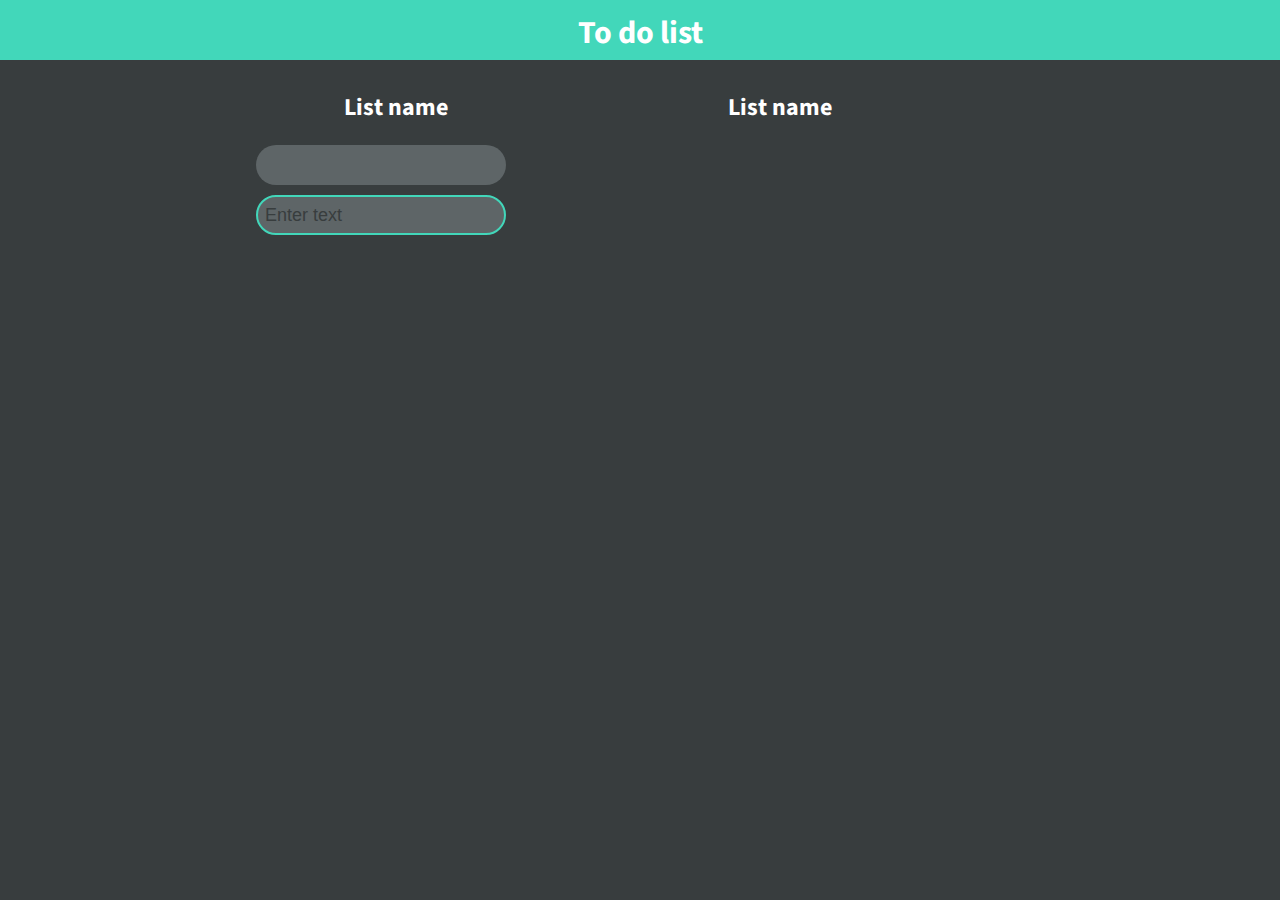
==== To do list finiched/index.html @ f8900364 "commit" ====
<!DOCTYPE html>
<html>
    <head>
        <meta charset="utf-8">
        <link rel="stylesheet" href="style.css">
        <title>To do list</title>
        <link href="https://fonts.googleapis.com/css?family=Source+Sans+Pro" rel="stylesheet">
        <link rel="stylesheet" href="https://use.fontawesome.com/releases/v5.3.1/css/all.css" integrity="sha384-mzrmE5qonljUremFsqc01SB46JvROS7bZs3IO2EmfFsd15uHvIt+Y8vEf7N7fWAU" crossorigin="anonymous">

    </head>
    <body>
        <header>
            <h1>To do list</h1>
        </header>
        <main>
            <div class="content">
                <div class="contentTop">
                    <div class="contentTopName">
                        <h2 id="name">List name</h2>
                    </div>
                    <div class="editListName">
                        <i class="far fa-edit"></i>
                    </div>
                </div>
                <ul id="list"></ul>
                    <li><i class="far fa-circle fa-xs"></i></i></li>
                    <input type="text" placeholder="Enter text" id="input">
                    <i id="addItem" class="fas fa-plus-circle" onclick="addButton()"></i>
            </div>


            <div class="content">
                <div class="contentTop">
                    <div class="contentTopName">
                        <h2>List name</h2>
                    </div>
                </div>
            </div>
        </main>
        

        <script src="script.js"></script>
    </body>
</html>
---- To do list finiched/style.css ----
body{
    margin: 0px;
    padding: 0px;
    background-color: #383D3E;
}
*{
    box-sizing: border-box;
}
header{
    height: 60px;
    width: 100vw;
    background-color: #42D7BA;
}
h1{
    text-align: center;
    color: white;
    margin: 0;
    font-family: 'Source Sans Pro', sans-serif;
    padding-top: 10px;
}
h2{
    color: white;
    font-family: 'Source Sans Pro', sans-serif;
    text-align: center;
    margin: 0px;
    float: right;
}
i{
    color: white;
    size: 36px;
    font-size: 20px;
}
main{
    display: flex;
    flex-direction: row;
    justify-content: center;
}
.content{
    width: 30%;
    margin-top: 30px;
}
.contentTop{
    display: grid;
    grid-template-columns:repeat(2, 1fr) ;
}
.contentTopName{
    grid-template-columns: 1/2;
}
.editListName{
    display: grid;
    margin-left: 7px;
    justify-content: flex-start;
    align-content: center;
    transition: 200ms;
}    
.editListName :hover{
    background-color:#383D3E; 
    color: #3590D5;
   
}
#list{
    padding: 0px;
}
ul{
    margin-top: 20px;
    margin-bottom: 0px;
}
li{
    color: white;
    background-color: #5E6567;
    height:40px ;
    width:250px ;
    border-radius: 50px;
    font-size: 20px;
    list-style: none;
    margin-top: 10px;
    padding-top: 7px;
    padding-left: 8px;
}
#check{
    position: absolute;
}
#input{
    margin-top: 10px;
    background-color: #5E6567;
    width: 250px;
    height: 40px;
    border-radius: 50px;
    border:2px solid #42D7BA; 
    padding-left: 7px;
}
input, textarea, select, button {
    color: white;
    font-size: 18px;
    background-color: red;
}
::placeholder{
    color:#383D3E;
}
#addItem {
    position: absolute;
    font-size: 40px;
    padding-left: 7px;
    margin-top: 10px;
    transition: 200ms;
}
#addItem:hover{
    color: #3590D5;
}
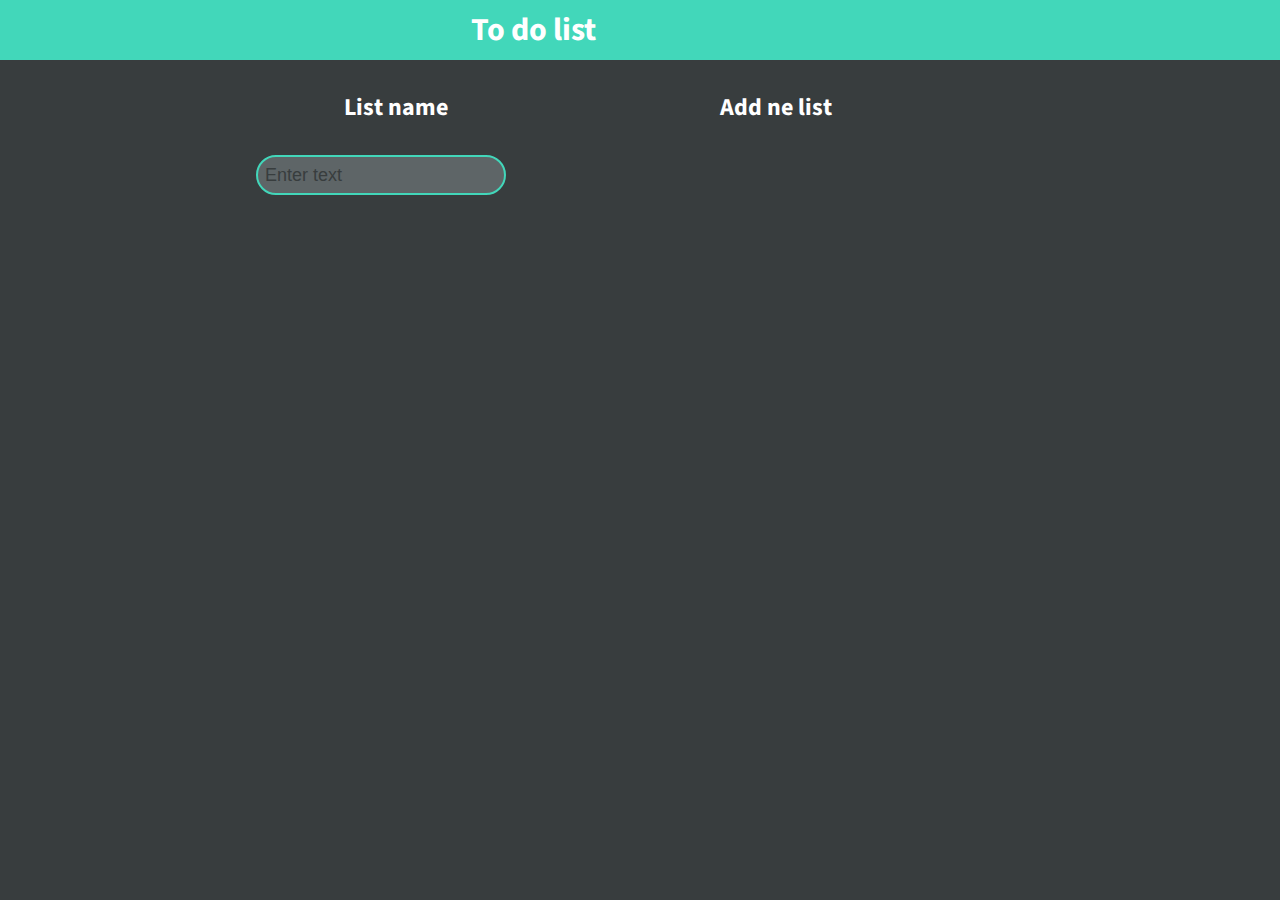
==== commit 83176215: "commit" ====
--- a/To do list finiched/index.html
+++ b/To do list finiched/index.html
@@ -10,7 +10,12 @@
     </head>
     <body>
         <header>
-            <h1>To do list</h1>
+            <div class="headerName">
+                <h1>To do list</h1>
+                <div class="addList">
+                    <i id="addList" class="fas fa-plus-circle fa-2x" onclick="addButton()"></i>
+                </div>
+            </div>
         </header>
         <main>
             <div class="content">
@@ -18,21 +23,20 @@
                     <div class="contentTopName">
                         <h2 id="name">List name</h2>
                     </div>
-                    <div class="editListName">
+                    <div class="editListName" onclick="changeName()">
                         <i class="far fa-edit"></i>
                     </div>
                 </div>
                 <ul id="list"></ul>
-                    <li><i class="far fa-circle fa-xs"></i></i></li>
+                    <!-- <li onclick="clickLi()"><i class="far fa-circle fa-xs"></i></i></li> -->
                     <input type="text" placeholder="Enter text" id="input">
                     <i id="addItem" class="fas fa-plus-circle" onclick="addButton()"></i>
             </div>
-
-
             <div class="content">
                 <div class="contentTop">
                     <div class="contentTopName">
-                        <h2>List name</h2>
+                        <h2>Add ne list</h2>
+                        
                     </div>
                 </div>
             </div>
--- a/To do list finiched/style.css
+++ b/To do list finiched/style.css
@@ -10,13 +10,26 @@
     height: 60px;
     width: 100vw;
     background-color: #42D7BA;
+    display: grid;
+    grid-template-columns: repeat(3,1fr);
+}
+.headerName{
+    display: grid;
+    grid-template-columns: repeat(2, 1fr);
+    grid-column: 2/3;
+    justify-content: center;
+    align-content: center;
+}
+.addList{
+    display: grid;
+    justify-content: flex-start;
+    align-content: center;
 }
 h1{
     text-align: center;
     color: white;
     margin: 0;
     font-family: 'Source Sans Pro', sans-serif;
-    padding-top: 10px;
 }
 h2{
     color: white;
@@ -106,4 +119,6 @@
 }
 #addItem:hover{
     color: #3590D5;
+}
+#addList{
 }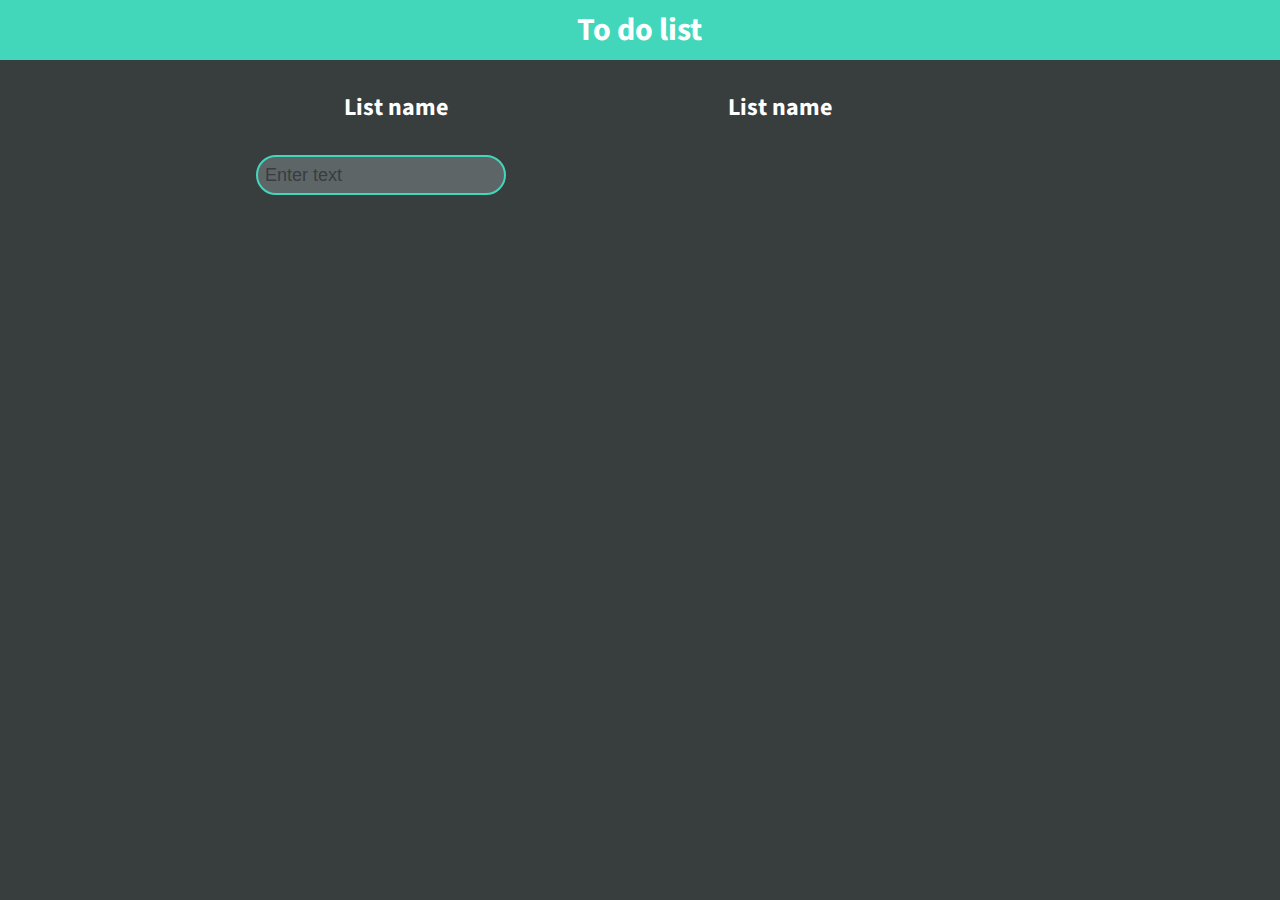
==== commit c4df5688: "commit" ====
--- a/To do list finiched/index.html
+++ b/To do list finiched/index.html
@@ -12,9 +12,6 @@
         <header>
             <div class="headerName">
                 <h1>To do list</h1>
-                <div class="addList">
-                    <i id="addList" class="fas fa-plus-circle fa-2x" onclick="addButton()"></i>
-                </div>
             </div>
         </header>
         <main>
@@ -35,13 +32,15 @@
             <div class="content">
                 <div class="contentTop">
                     <div class="contentTopName">
-                        <h2>Add ne list</h2>
-                        
+                        <h2 id="listName1">List name</h2>
+                    </div>
+                    <div class="editListName" onclick="changeName1()">
+                        <i class="far fa-edit"></i>
                     </div>
                 </div>
             </div>
         </main>
-        
+
 
         <script src="script.js"></script>
     </body>
--- a/To do list finiched/style.css
+++ b/To do list finiched/style.css
@@ -15,14 +15,8 @@
 }
 .headerName{
     display: grid;
-    grid-template-columns: repeat(2, 1fr);
     grid-column: 2/3;
     justify-content: center;
-    align-content: center;
-}
-.addList{
-    display: grid;
-    justify-content: flex-start;
     align-content: center;
 }
 h1{
@@ -120,5 +114,4 @@
 #addItem:hover{
     color: #3590D5;
 }
-#addList{
-}+
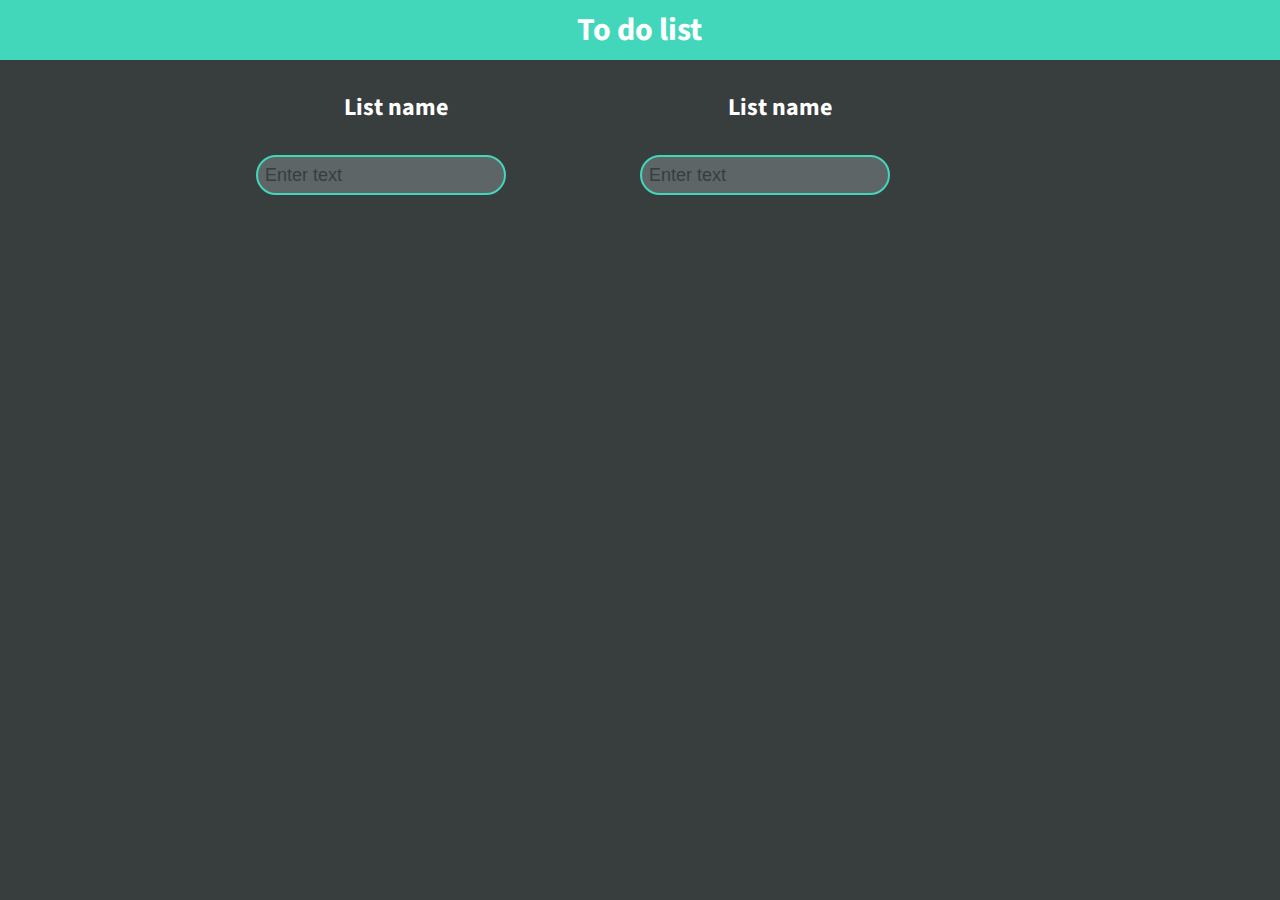
==== commit 2a900414: "commit" ====
--- a/To do list finiched/index.html
+++ b/To do list finiched/index.html
@@ -6,7 +6,6 @@
         <title>To do list</title>
         <link href="https://fonts.googleapis.com/css?family=Source+Sans+Pro" rel="stylesheet">
         <link rel="stylesheet" href="https://use.fontawesome.com/releases/v5.3.1/css/all.css" integrity="sha384-mzrmE5qonljUremFsqc01SB46JvROS7bZs3IO2EmfFsd15uHvIt+Y8vEf7N7fWAU" crossorigin="anonymous">
-
     </head>
     <body>
         <header>
@@ -25,9 +24,9 @@
                     </div>
                 </div>
                 <ul id="list"></ul>
-                    <!-- <li onclick="clickLi()"><i class="far fa-circle fa-xs"></i></i></li> -->
-                    <input type="text" placeholder="Enter text" id="input">
-                    <i id="addItem" class="fas fa-plus-circle" onclick="addButton()"></i>
+                <!-- <li onclick="clickLi()"><i class="far fa-circle fa-xs"></i></i></li> -->
+                <input type="text" placeholder="Enter text" id="input" maxlength="25">
+                <i id="addItem" class="fas fa-plus-circle" onclick="addButton()"></i>
             </div>
             <div class="content">
                 <div class="contentTop">
@@ -38,10 +37,12 @@
                         <i class="far fa-edit"></i>
                     </div>
                 </div>
+                <ul id="list2"></ul>
+                <!-- <li onclick="clickLi()"><i class="far fa-circle fa-xs"></i></i></li> -->
+                <input type="text" placeholder="Enter text" id="input" maxlength="25">
+                <i id="addItem" class="fas fa-plus-circle" onclick="addButton2()"></i>
             </div>
         </main>
-
-
         <script src="script.js"></script>
     </body>
 </html>--- a/To do list finiched/style.css
+++ b/To do list finiched/style.css
@@ -83,6 +83,7 @@
     margin-top: 10px;
     padding-top: 7px;
     padding-left: 8px;
+    
 }
 #check{
     position: absolute;
@@ -99,7 +100,6 @@
 input, textarea, select, button {
     color: white;
     font-size: 18px;
-    background-color: red;
 }
 ::placeholder{
     color:#383D3E;
